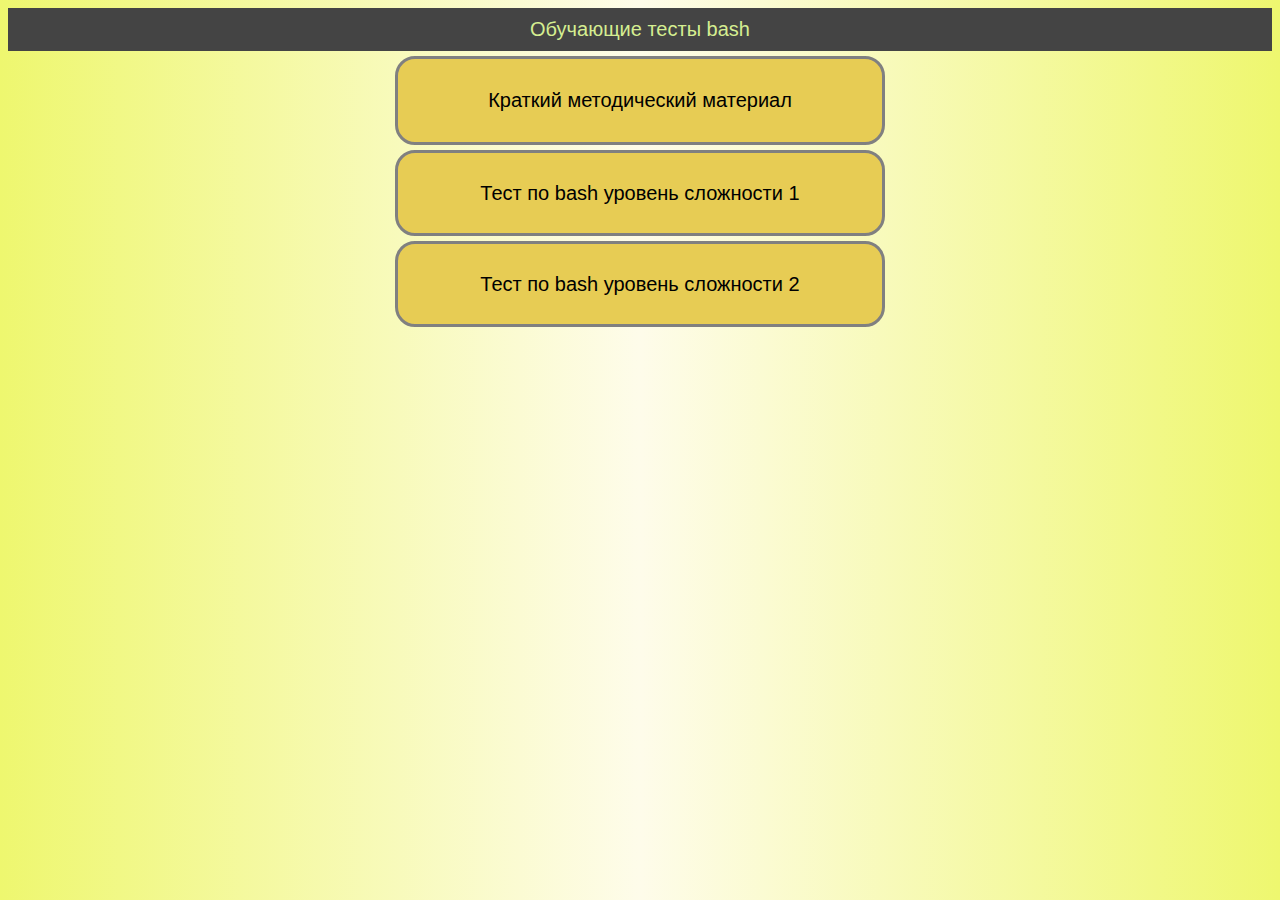
==== bash_quiz_js_v0.01/index.html @ 7c9c2c2b "commit1" ====
<!DOCTYPE html>
<html lang="en">

<head>
	<meta charset="UTF-8">
	<meta name="viewport" content="width=device-width, initial-scale=1.0">
	<title>Тест bash</title>
	<link href="style.css" rel="stylesheet" type="text/css">	
</head>

<body id="mainPage">
	<h1>Обучающие тесты bash</h1>
  <div id="wrapperogl">
    <table id="oglavlenie">
      <tr><td class="tema"><a href="metodi4ka.html"><p>Краткий методический материал</p></a></td></tr>
      <tr><td class="tema" onclick="toTeor()"><p>Тест по bash уровень сложности 1</p></td></tr>
      <tr><td class="tema" onclick="toPodgot()"><p>Тест по bash уровень сложности 2</p></td></tr>
    </table>
  </div>
</body>

<script src="q1_teor.js"></script>
<script src="q2_podgot.js"></script>
<script src="q3_zada4i.js"></script>
<script src="q4_problems.js"></script>
<script src="script.js"></script>

</html>
<!-- https://www.sitepoint.com/simple-javascript-quiz/ -->
---- bash_quiz_js_v0.01/style.css ----
@media screen and (max-width:600px) {
    h1{font-size: 2.5em;}
  }
  
  body{
      font-size: 20px;
      font-family: verdana, 'Work Sans', sans-serif;
      color: #333;
    font-weight: 300;
    text-align: center;
    background: rgb(240, 243, 192);
  }
  #mainPage{background: linear-gradient(to right, #eef76f,  #fefcea, #eef76f);}
  h1{
    font-weight: 300;
    margin: 0px;
    padding: 10px;
    font-size: 20px;
    background-color: #444;
    color: rgb(213, 238, 145);
  }
  h2 {
    width: 100%;
    margin: auto;
    color: #eef76f;
    height: 50px;
    padding: 10px;
  }
  a {text-decoration: none; color: inherit;}
  .question{
      text-align: left;
    font-size: 20px;
    margin-bottom: 10px;
  }
  .answers {
    margin-bottom: 20px;
    text-align: left;
  }
  .answers label:hover{cursor: pointer;}
  .answers label{
    display: block;
    margin-bottom: 10px;
  }
  button{
    font-family: 'Work Sans', sans-serif;
      font-size: 22px;
      background-color: #279;
      color: #fff;
      border: 0px;
      border-radius: 3px;
      padding: 20px;
      cursor: pointer;
      margin-bottom: 20px;
  }
  button:hover{
      background-color: #38a;
  }
  .quiz-container{
    position: relative;
    height: 200px;
    margin-top: 40px;
  }
  .circle {
    border-radius: 50%;
    width: 35px;
    height: 35px;
    /*padding: 10px;*/
    background: #fff;
    border: 2px solid #000;
    color: #000;
    text-align: center;
    font: 32px Arial, sans-serif;
    display: inline-block;
  }
  #myHeader{background: rgb(41, 41, 2);padding: 5px;}
  .sticky {
    position: fixed;
    top: 0;
    width: 100%;
  }
  #back{
    float: left;
    width: 100px;
    height: 60px;
    font-size: 20px;
    background: gray;
    color: rgb(204, 236, 20);
    border-radius: 5px;
    cursor: pointer;
  }
  #wrapperogl{margin: auto;width: 500px;}
  #oglavlenie {
      margin: auto;
      width: 500px;
    border: none;
    border-collapse: separate;
    border-spacing: 5px;
  }
  .tema {
    background: rgb(231, 204, 84);
    color: #000;
    width: 400px;
    height: 60px;
    vertical-align: middle;
    border-radius: 20px;
    border: 3px solid gray;
    padding: 10px;
    margin: 10px auto;
    cursor: pointer;
  }
  .tema > p {margin: 0;}
  .icon{font-size: 50px;position: absolute;}
  table{
    margin: auto;
    border: 1px solid black;
    border-collapse: collapse;
  }
  td{border: 1px solid black;width: 200px;}
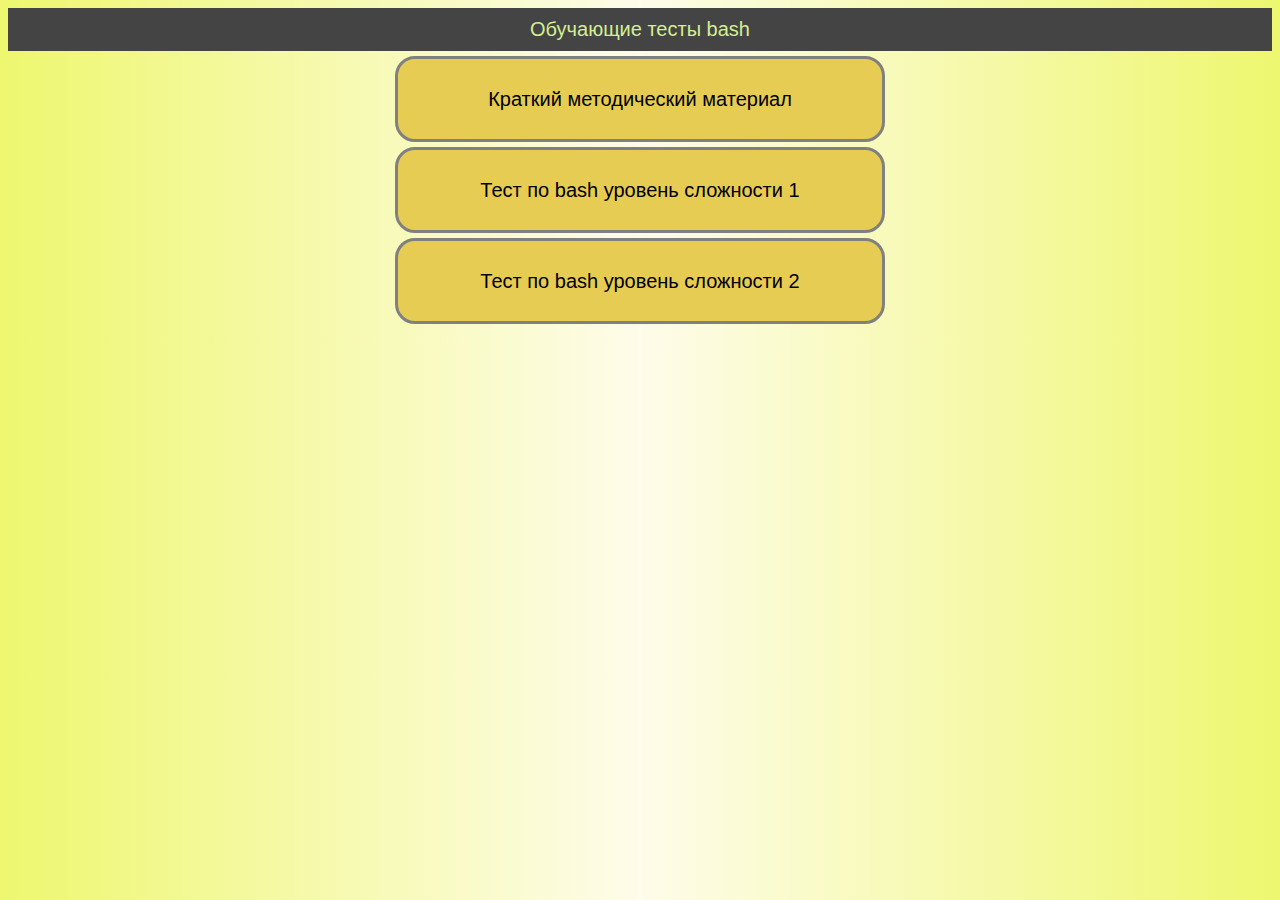
==== commit 97db4bea: "js-quiz" ====
--- a/bash_quiz_js_v0.01/index.html
+++ b/bash_quiz_js_v0.01/index.html
@@ -12,18 +12,20 @@
 	<h1>Обучающие тесты bash</h1>
   <div id="wrapperogl">
     <table id="oglavlenie">
-      <tr><td class="tema"><a href="metodi4ka.html"><p>Краткий методический материал</p></a></td></tr>
+      <tr><td class="tema" onclick="toTeor()"><p>Краткий методический материал</p></td></tr>
       <tr><td class="tema" onclick="toTeor()"><p>Тест по bash уровень сложности 1</p></td></tr>
       <tr><td class="tema" onclick="toPodgot()"><p>Тест по bash уровень сложности 2</p></td></tr>
     </table>
   </div>
 </body>
+<script src="main.js"></script>
+<!-- <script src="linux/bash.js"></script> -->
 
-<script src="q1_teor.js"></script>
+<!-- <script src="q1_teor.js"></script>
 <script src="q2_podgot.js"></script>
 <script src="q3_zada4i.js"></script>
 <script src="q4_problems.js"></script>
-<script src="script.js"></script>
+<script src="script.js"></script> -->
 
 </html>
 <!-- https://www.sitepoint.com/simple-javascript-quiz/ -->